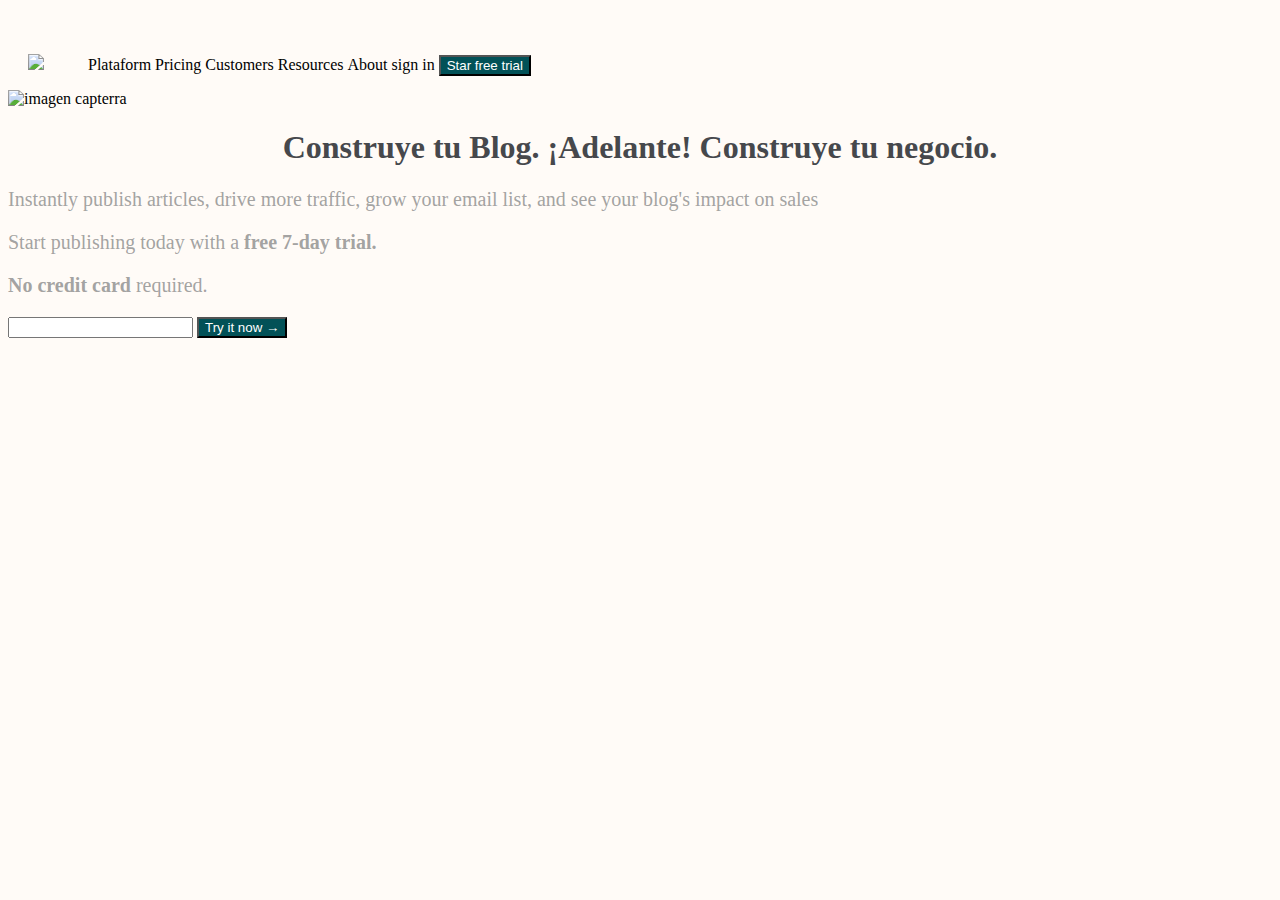
==== index.html @ 864b8f9b "Esta es una actualizacion de la 2da clase donde agregamos otra imagen  y un formulario" ====
<!DOCTYPE html>
    <!-- Aquí va información importante pero no visible dentro del navegador -->
    <title>Matcha</title>
    <link rel="stylesheet" href="styles.css">
  </head>
  <header class="header">
    <!-- Logo con link a la pagina principal-->
    <a>
      <img src="https://th.bing.com/th/id/OIP.F0mIB5kWOldDWtdyWipr2AHaD3?pid=ImgDet&rs=1"/>
    </a>
    <!-- Menu de navegacion-->
    <nav>
      <ul>
        <li>Plataform</li>
        <li>Pricing</li>
        <li>Customers</li>
        <li>Resources</li>
        <li>About</li>
      </ul>
    </nav>
    <!-- Contenedor de accion de usuario -->
    <div>

    <a>sign in</a>
    <button>Star free trial</button>
    </div>
  </header>
  <body>

    <img src="https://ignos.blog/wp-content/uploads/2021/04/capterra.png" alt="imagen capterra" />
    <h1>Construye tu Blog. ¡Adelante! Construye tu negocio.</h1>
    <p>Instantly publish articles, drive more traffic, grow your email list, and see your blog's
      impact on sales</p>
    
      <p>
        Start publishing today with a <strong>free 7-day trial.</strong>
      </p>
      <p>
        <strong>No credit card</strong> required.
      </p>
      
        <!-- Aquí va el código anterior-->
        <form>
          <input type="email" />
          <button type="submit">
            Try it now &rarr;
          </button>
        </form>
    
  
  </body>
</html>
---- styles.css ----
.header {
    margin-top: 40px;
    margin-left: 20px;
    margin-right: 20px;
}

body {
    background-color: #fffbf7;
}

h1 {
    color: #46484c;
    text-align: center;
}

p {
    color: #8b8b8bcc;
    font-family: verdana;
    font-size: 20px;
}

button {
    color: #fff;
    background-color: #025157;
}

li{
    display: inline;
}

.header > * {
    display: inline-block;
}
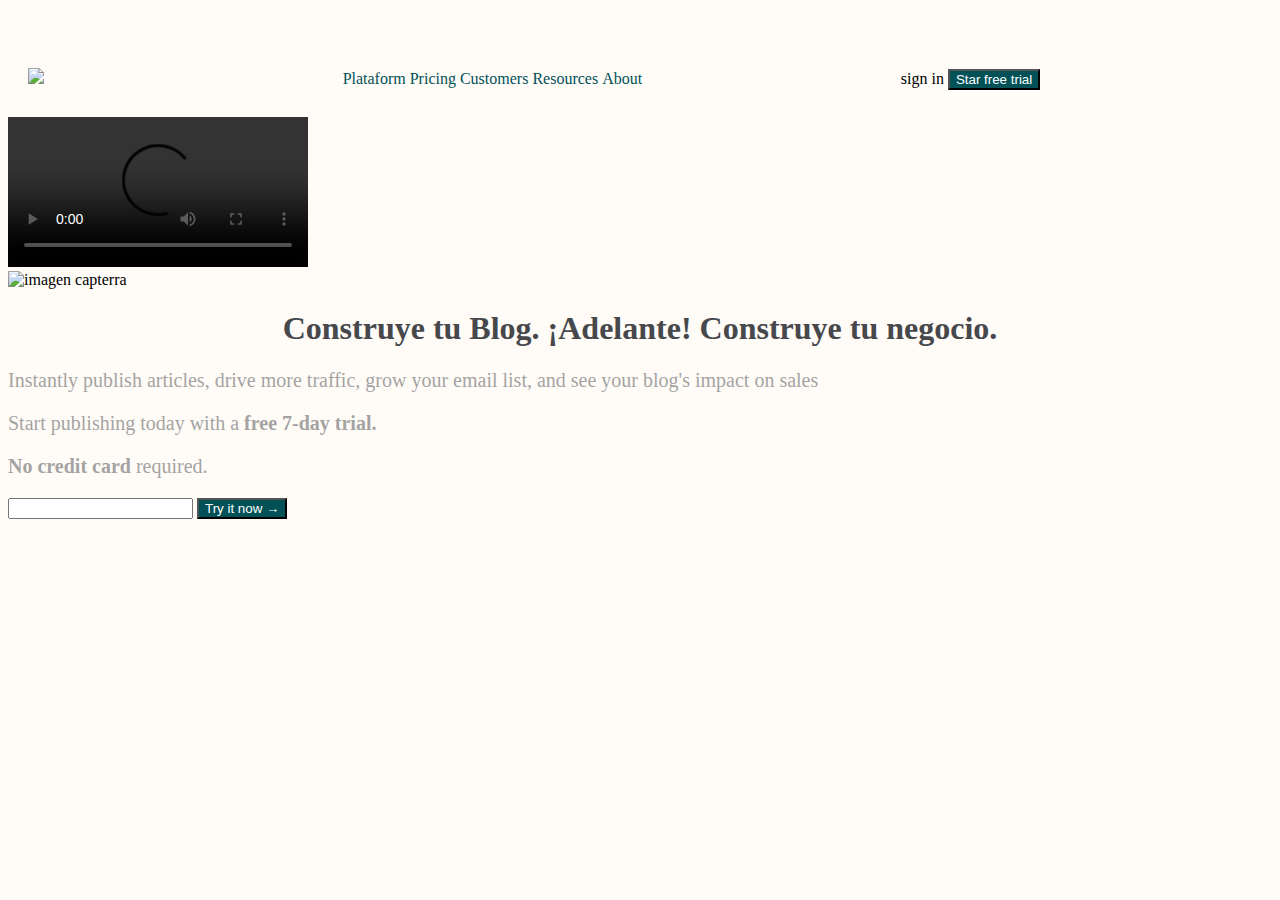
==== commit 9abc5ae0: "Cambio con video" ====
--- a/index.html
+++ b/index.html
@@ -1,4 +1,5 @@
 <!DOCTYPE html>
+<html lang="en">
     <!-- Aquí va información importante pero no visible dentro del navegador -->
     <title>Matcha</title>
     <link rel="stylesheet" href="styles.css">
@@ -6,10 +7,10 @@
   <header class="header">
     <!-- Logo con link a la pagina principal-->
     <a>
-      <img src="https://th.bing.com/th/id/OIP.F0mIB5kWOldDWtdyWipr2AHaD3?pid=ImgDet&rs=1"/>
+      <img src="https://www.upiicsa.ipn.mx/assets/files/upiicsa/Inicio/ICON-UPIICSA.png" class="logo"/>
     </a>
     <!-- Menu de navegacion-->
-    <nav>
+    <nav class="navbar">
       <ul>
         <li>Plataform</li>
         <li>Pricing</li>
@@ -19,14 +20,20 @@
       </ul>
     </nav>
     <!-- Contenedor de accion de usuario -->
-    <div>
-
+    <div class="action">
     <a>sign in</a>
     <button>Star free trial</button>
     </div>
   </header>
   <body>
+<section>
+<video 
+src="https://cdn.videvo.net/videvo_files/video/premium/video0036/small_watermarked/computer_code00_preview.mp4" controls>
+</video>
 
+
+
+</section>
     <img src="https://ignos.blog/wp-content/uploads/2021/04/capterra.png" alt="imagen capterra" />
     <h1>Construye tu Blog. ¡Adelante! Construye tu negocio.</h1>
     <p>Instantly publish articles, drive more traffic, grow your email list, and see your blog's
@@ -48,5 +55,5 @@
         </form>
     
   
-  </body>
+ </body>
 </html>--- a/styles.css
+++ b/styles.css
@@ -2,6 +2,7 @@
     margin-top: 40px;
     margin-left: 20px;
     margin-right: 20px;
+    font-size: 0;
 }
 
 body {
@@ -30,4 +31,23 @@
 
 .header > * {
     display: inline-block;
+    font-size: 16px;
+    vertical-align: middle;
+    height: 100%;
+    line-height: 45px;
+}
+.logo > img{ 
+    width: 15%;
+}
+.navbar{
+    width: 70%;
+    text-align: center;
+    color: #025157;
+    font-weight: 500;
+}
+.actions{
+    width: 15%;
+    text-align: right;
+    font-size: 14px;
+    font-weight: 600;
 }